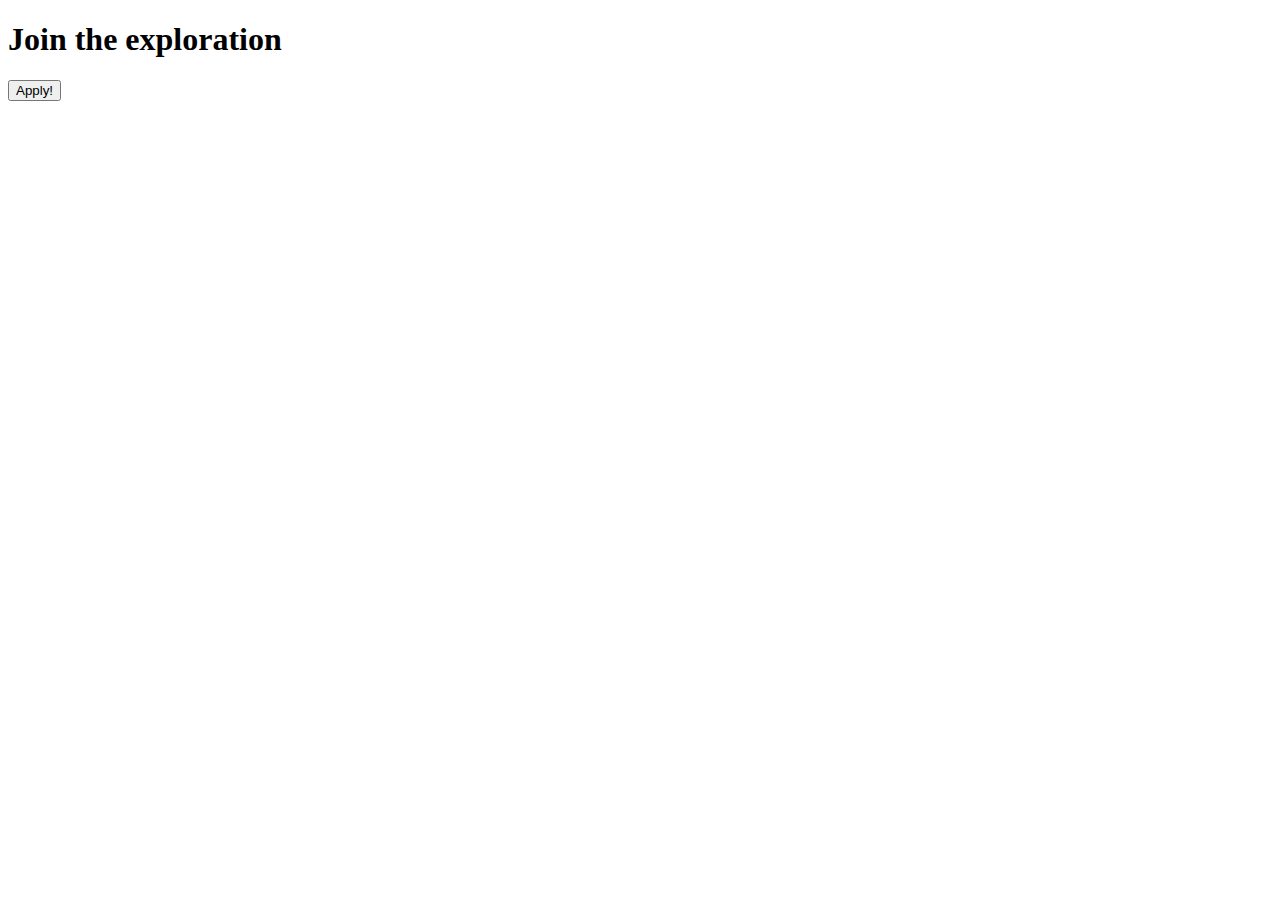
==== app/index.html @ 7de984f6 "adding the element" ====
<!DOCTYPE html>
<html lang="en">
<head>
    <meta charset="UTF-8">
    <meta name="viewport" content="width=device-width, initial-scale=1.0">
    <title>space expo</title>
    <link rel="stylesheet" href="/style.css">
</head>
<body>
    <h1>Join the exploration</h1>
    <button class="btn"> Apply!</button>
</body>
</html>
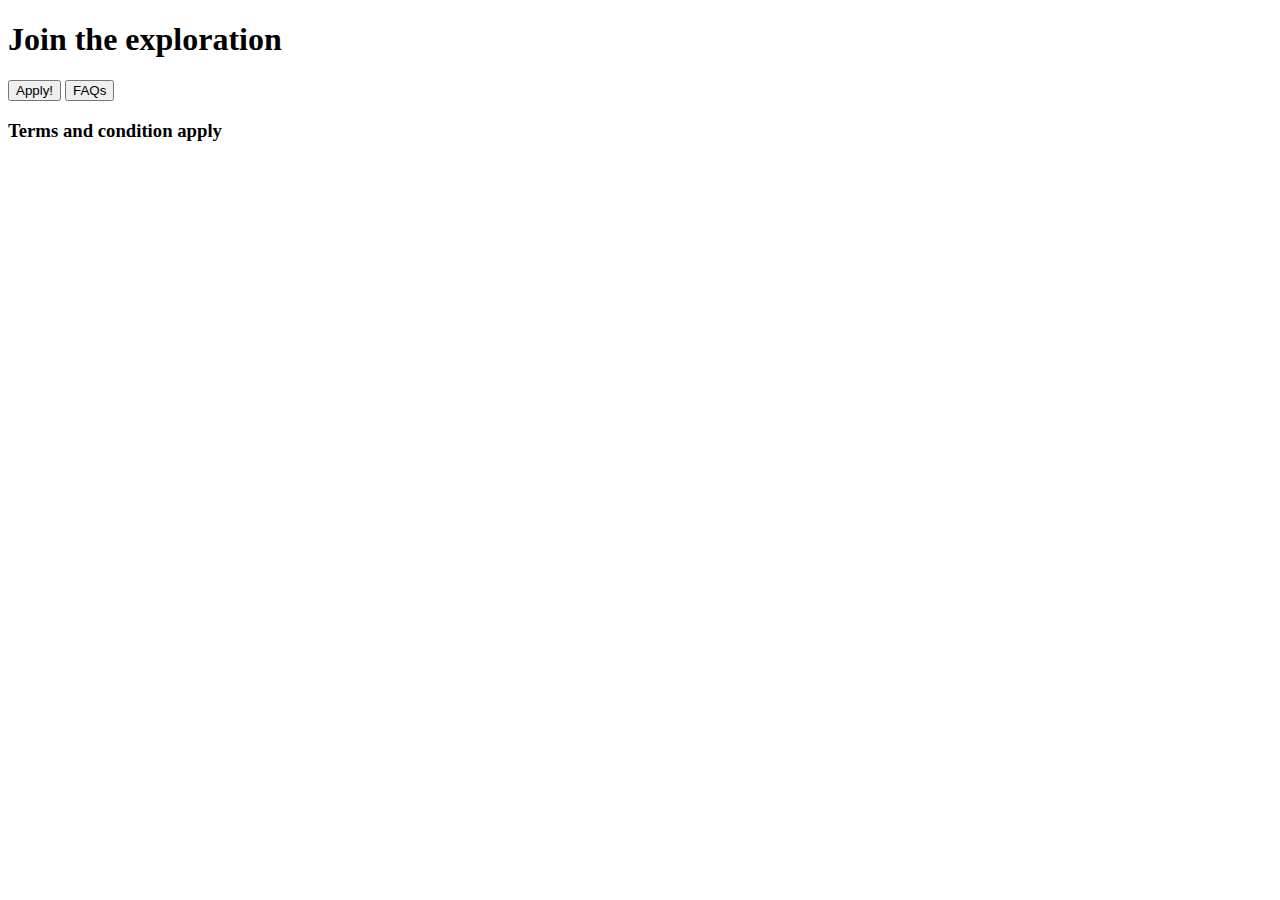
==== commit fdaa4b9b: "In the space expo" ====
--- a/app/index.html
+++ b/app/index.html
@@ -1,13 +1,24 @@
 <!DOCTYPE html>
 <html lang="en">
-<head>
-    <meta charset="UTF-8">
-    <meta name="viewport" content="width=device-width, initial-scale=1.0">
+  <head>
+    <link rel="preconnect" href="https://fonts.googleapis.com" />
+    <link rel="preconnect" href="https://fonts.gstatic.com" crossorigin />
+    <link
+      href="https://fonts.googleapis.com/css2?family=Orbitron:wght@400;800&display=swap"
+      rel="stylesheet"
+    />
+
+    <meta charset="UTF-8" />
+    <meta name="viewport" content="width=device-width, initial-scale=1.0" />
     <title>space expo</title>
-    <link rel="stylesheet" href="/style.css">
-</head>
-<body>
-    <h1>Join the exploration</h1>
-    <button class="btn"> Apply!</button>
-</body>
-</html>+    <link rel="stylesheet" href="/style.css" />
+  </head>
+  <body>
+    <div id="hero">
+      <h1>Join the <span class="under">exploration</span></h1>
+      <button class="btn">Apply!</button>
+      <button class="btn">FAQs</button>
+    </div>
+    <h3> Terms and condition apply</h3>
+  </body>
+</html>
